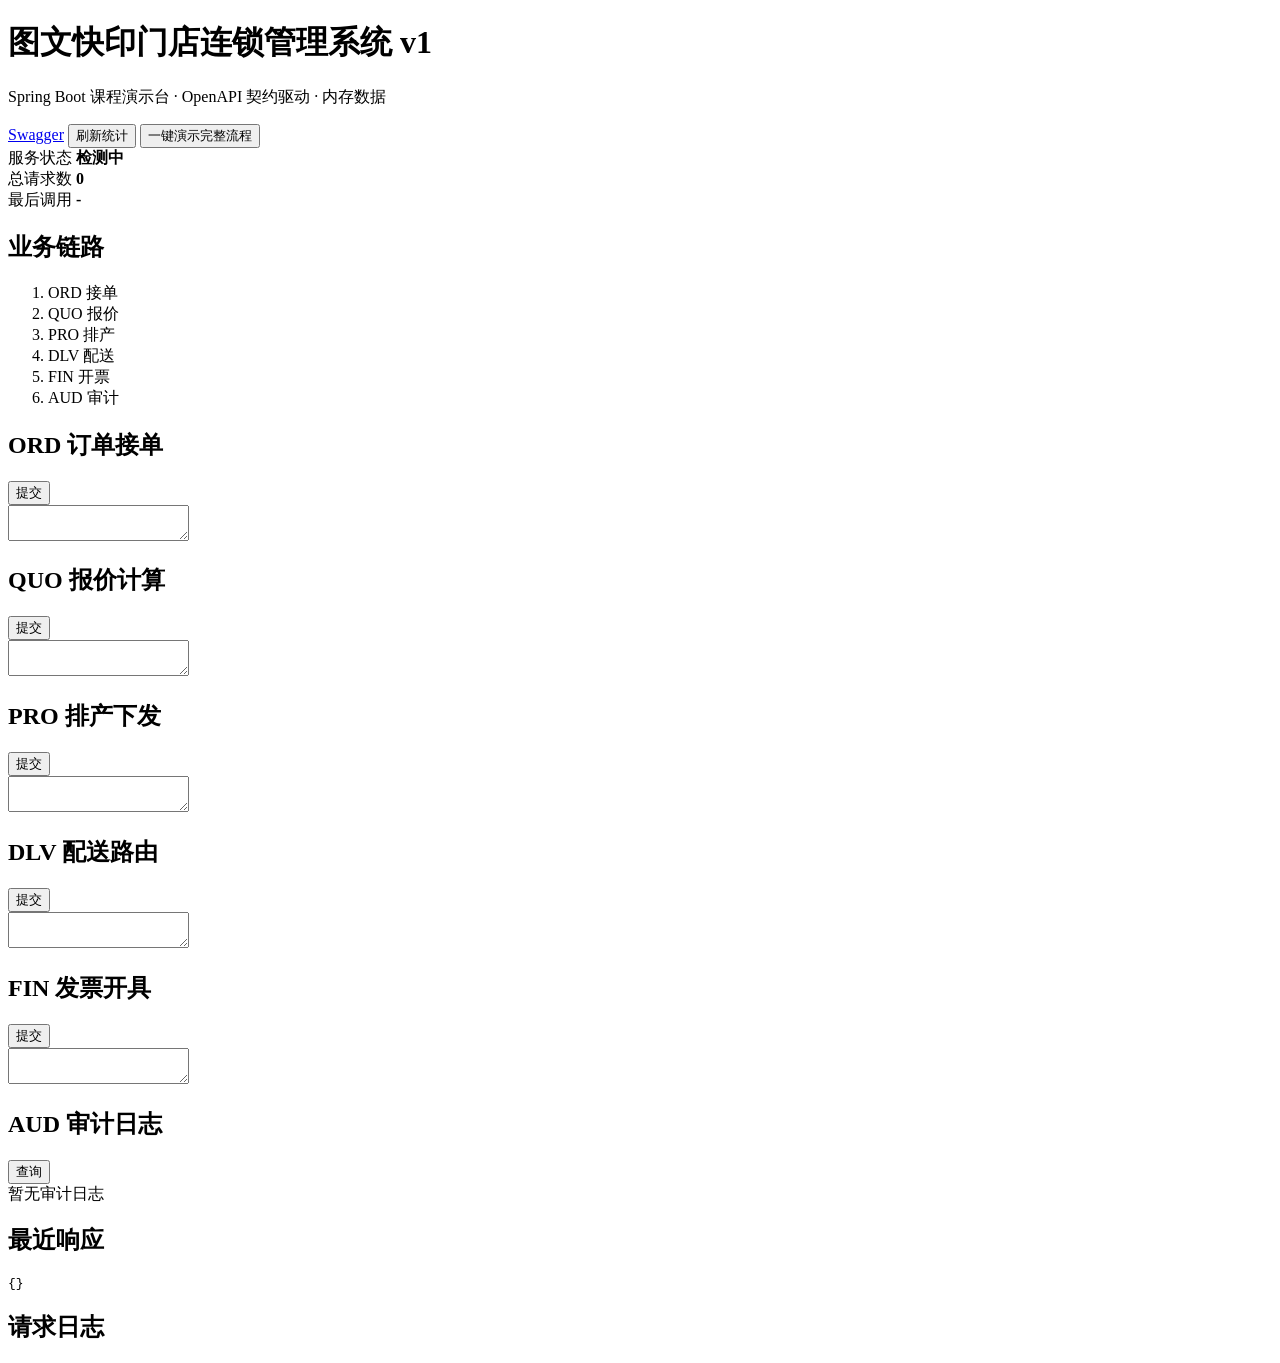
==== generated-code/printshop-v1/src/main/resources/static/index.html @ ec9a0c6f "Add v1 Spring Boot demo app" ====
<!doctype html>
<html lang="zh-CN">
  <head>
    <meta charset="utf-8" />
    <meta name="viewport" content="width=device-width, initial-scale=1" />
    <title>图文快印门店连锁管理系统 v1</title>
    <link rel="stylesheet" href="/styles.css" />
  </head>
  <body>
    <main class="app-shell">
      <header class="topbar">
        <div>
          <h1>图文快印门店连锁管理系统 v1</h1>
          <p>Spring Boot 课程演示台 · OpenAPI 契约驱动 · 内存数据</p>
        </div>
        <nav class="top-actions" aria-label="快捷入口">
          <a href="/swagger-ui/index.html" target="_blank" rel="noreferrer">Swagger</a>
          <button id="refreshStats" type="button">刷新统计</button>
          <button id="runWorkflow" class="primary" type="button">一键演示完整流程</button>
        </nav>
      </header>

      <section class="status-strip" aria-label="运行状态">
        <div>
          <span class="label">服务状态</span>
          <strong id="serviceStatus">检测中</strong>
        </div>
        <div>
          <span class="label">总请求数</span>
          <strong id="totalRequests">0</strong>
        </div>
        <div>
          <span class="label">最后调用</span>
          <strong id="lastRequestAt">-</strong>
        </div>
      </section>

      <section class="layout">
        <aside class="sidebar" aria-label="流程导航">
          <h2>业务链路</h2>
          <ol class="flow-list">
            <li>ORD 接单</li>
            <li>QUO 报价</li>
            <li>PRO 排产</li>
            <li>DLV 配送</li>
            <li>FIN 开票</li>
            <li>AUD 审计</li>
          </ol>
          <div class="module-grid" id="moduleCounts"></div>
        </aside>

        <section class="workbench" aria-label="接口操作区">
          <article class="panel" data-endpoint="/api/v1/orders" data-method="POST">
            <div class="panel-head">
              <h2>ORD 订单接单</h2>
              <button type="button" data-run="order">提交</button>
            </div>
            <textarea id="orderPayload" spellcheck="false"></textarea>
          </article>

          <article class="panel" data-endpoint="/api/v1/quotations/calculate" data-method="POST">
            <div class="panel-head">
              <h2>QUO 报价计算</h2>
              <button type="button" data-run="quotation">提交</button>
            </div>
            <textarea id="quotationPayload" spellcheck="false"></textarea>
          </article>

          <article class="panel" data-endpoint="/api/v1/productions/dispatch" data-method="POST">
            <div class="panel-head">
              <h2>PRO 排产下发</h2>
              <button type="button" data-run="production">提交</button>
            </div>
            <textarea id="productionPayload" spellcheck="false"></textarea>
          </article>

          <article class="panel" data-endpoint="/api/v1/deliveries/route" data-method="POST">
            <div class="panel-head">
              <h2>DLV 配送路由</h2>
              <button type="button" data-run="delivery">提交</button>
            </div>
            <textarea id="deliveryPayload" spellcheck="false"></textarea>
          </article>

          <article class="panel" data-endpoint="/api/v1/invoices/issue" data-method="POST">
            <div class="panel-head">
              <h2>FIN 发票开具</h2>
              <button type="button" data-run="invoice">提交</button>
            </div>
            <textarea id="invoicePayload" spellcheck="false"></textarea>
          </article>

          <article class="panel audit-panel">
            <div class="panel-head">
              <h2>AUD 审计日志</h2>
              <button type="button" data-run="audit">查询</button>
            </div>
            <div id="auditList" class="audit-list">暂无审计日志</div>
          </article>
        </section>

        <aside class="inspector" aria-label="响应与日志">
          <section>
            <h2>最近响应</h2>
            <pre id="latestResponse">{}</pre>
          </section>
          <section>
            <h2>请求日志</h2>
            <ul id="requestLog"></ul>
          </section>
        </aside>
      </section>
    </main>

    <script src="/app.js"></script>
  </body>
</html>
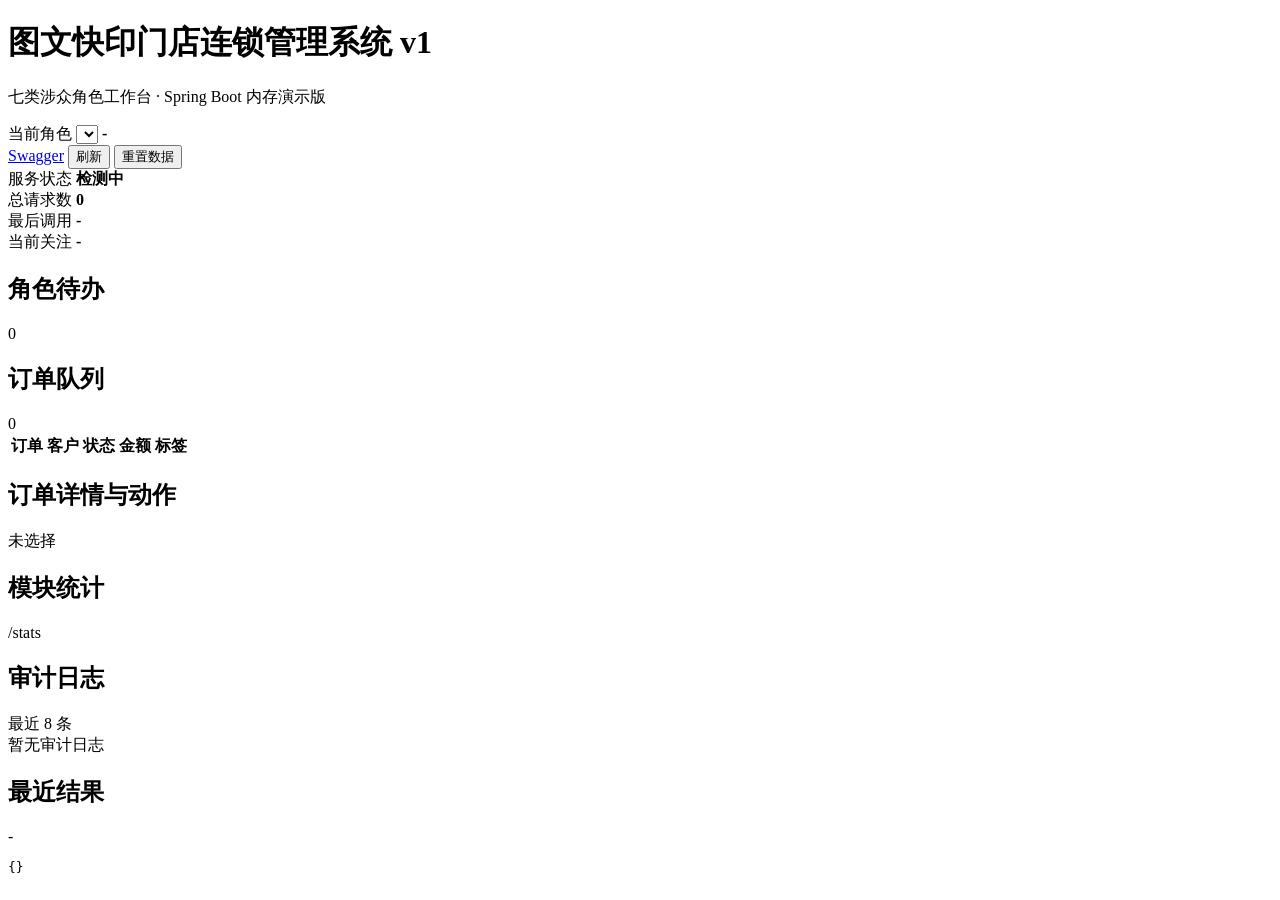
==== commit 6b673757: "Add role-based v1 workbench" ====
--- a/generated-code/printshop-v1/src/main/resources/static/index.html
+++ b/generated-code/printshop-v1/src/main/resources/static/index.html
@@ -9,14 +9,19 @@
   <body>
     <main class="app-shell">
       <header class="topbar">
-        <div>
+        <div class="brand">
           <h1>图文快印门店连锁管理系统 v1</h1>
-          <p>Spring Boot 课程演示台 · OpenAPI 契约驱动 · 内存数据</p>
+          <p>七类涉众角色工作台 · Spring Boot 内存演示版</p>
+        </div>
+        <div class="role-switcher">
+          <label for="roleSelect">当前角色</label>
+          <select id="roleSelect" aria-label="选择当前角色"></select>
+          <strong id="currentUser">-</strong>
         </div>
         <nav class="top-actions" aria-label="快捷入口">
           <a href="/swagger-ui/index.html" target="_blank" rel="noreferrer">Swagger</a>
-          <button id="refreshStats" type="button">刷新统计</button>
-          <button id="runWorkflow" class="primary" type="button">一键演示完整流程</button>
+          <button id="refreshWorkbench" type="button">刷新</button>
+          <button id="resetDemo" type="button">重置数据</button>
         </nav>
       </header>
 
@@ -33,80 +38,78 @@
           <span class="label">最后调用</span>
           <strong id="lastRequestAt">-</strong>
         </div>
+        <div>
+          <span class="label">当前关注</span>
+          <strong id="roleFocus">-</strong>
+        </div>
       </section>
 
+      <section class="metric-grid" id="metrics" aria-label="角色指标"></section>
+
       <section class="layout">
-        <aside class="sidebar" aria-label="流程导航">
-          <h2>业务链路</h2>
-          <ol class="flow-list">
-            <li>ORD 接单</li>
-            <li>QUO 报价</li>
-            <li>PRO 排产</li>
-            <li>DLV 配送</li>
-            <li>FIN 开票</li>
-            <li>AUD 审计</li>
-          </ol>
-          <div class="module-grid" id="moduleCounts"></div>
+        <aside class="sidebar" aria-label="角色待办">
+          <div class="section-head">
+            <h2>角色待办</h2>
+            <span id="taskCount">0</span>
+          </div>
+          <div id="taskList" class="task-list"></div>
         </aside>
 
-        <section class="workbench" aria-label="接口操作区">
-          <article class="panel" data-endpoint="/api/v1/orders" data-method="POST">
-            <div class="panel-head">
-              <h2>ORD 订单接单</h2>
-              <button type="button" data-run="order">提交</button>
+        <section class="workbench" aria-label="角色工作区">
+          <article class="panel order-panel">
+            <div class="section-head">
+              <h2>订单队列</h2>
+              <span id="orderCount">0</span>
             </div>
-            <textarea id="orderPayload" spellcheck="false"></textarea>
+            <div class="table-wrap">
+              <table>
+                <thead>
+                  <tr>
+                    <th>订单</th>
+                    <th>客户</th>
+                    <th>状态</th>
+                    <th>金额</th>
+                    <th>标签</th>
+                  </tr>
+                </thead>
+                <tbody id="orderRows"></tbody>
+              </table>
+            </div>
           </article>
 
-          <article class="panel" data-endpoint="/api/v1/quotations/calculate" data-method="POST">
-            <div class="panel-head">
-              <h2>QUO 报价计算</h2>
-              <button type="button" data-run="quotation">提交</button>
+          <article class="panel detail-panel">
+            <div class="section-head">
+              <h2>订单详情与动作</h2>
+              <span id="selectedOrder">未选择</span>
             </div>
-            <textarea id="quotationPayload" spellcheck="false"></textarea>
-          </article>
-
-          <article class="panel" data-endpoint="/api/v1/productions/dispatch" data-method="POST">
-            <div class="panel-head">
-              <h2>PRO 排产下发</h2>
-              <button type="button" data-run="production">提交</button>
-            </div>
-            <textarea id="productionPayload" spellcheck="false"></textarea>
-          </article>
-
-          <article class="panel" data-endpoint="/api/v1/deliveries/route" data-method="POST">
-            <div class="panel-head">
-              <h2>DLV 配送路由</h2>
-              <button type="button" data-run="delivery">提交</button>
-            </div>
-            <textarea id="deliveryPayload" spellcheck="false"></textarea>
-          </article>
-
-          <article class="panel" data-endpoint="/api/v1/invoices/issue" data-method="POST">
-            <div class="panel-head">
-              <h2>FIN 发票开具</h2>
-              <button type="button" data-run="invoice">提交</button>
-            </div>
-            <textarea id="invoicePayload" spellcheck="false"></textarea>
-          </article>
-
-          <article class="panel audit-panel">
-            <div class="panel-head">
-              <h2>AUD 审计日志</h2>
-              <button type="button" data-run="audit">查询</button>
-            </div>
-            <div id="auditList" class="audit-list">暂无审计日志</div>
+            <div id="orderDetail" class="detail-grid"></div>
+            <div class="action-bar" id="actionBar"></div>
           </article>
         </section>
 
-        <aside class="inspector" aria-label="响应与日志">
-          <section>
-            <h2>最近响应</h2>
+        <aside class="inspector" aria-label="审计与统计">
+          <section class="panel">
+            <div class="section-head">
+              <h2>模块统计</h2>
+              <span>/stats</span>
+            </div>
+            <div class="module-grid" id="moduleCounts"></div>
+          </section>
+
+          <section class="panel">
+            <div class="section-head">
+              <h2>审计日志</h2>
+              <span>最近 8 条</span>
+            </div>
+            <div id="auditList" class="audit-list">暂无审计日志</div>
+          </section>
+
+          <section class="panel">
+            <div class="section-head">
+              <h2>最近结果</h2>
+              <span id="lastMessage">-</span>
+            </div>
             <pre id="latestResponse">{}</pre>
-          </section>
-          <section>
-            <h2>请求日志</h2>
-            <ul id="requestLog"></ul>
           </section>
         </aside>
       </section>
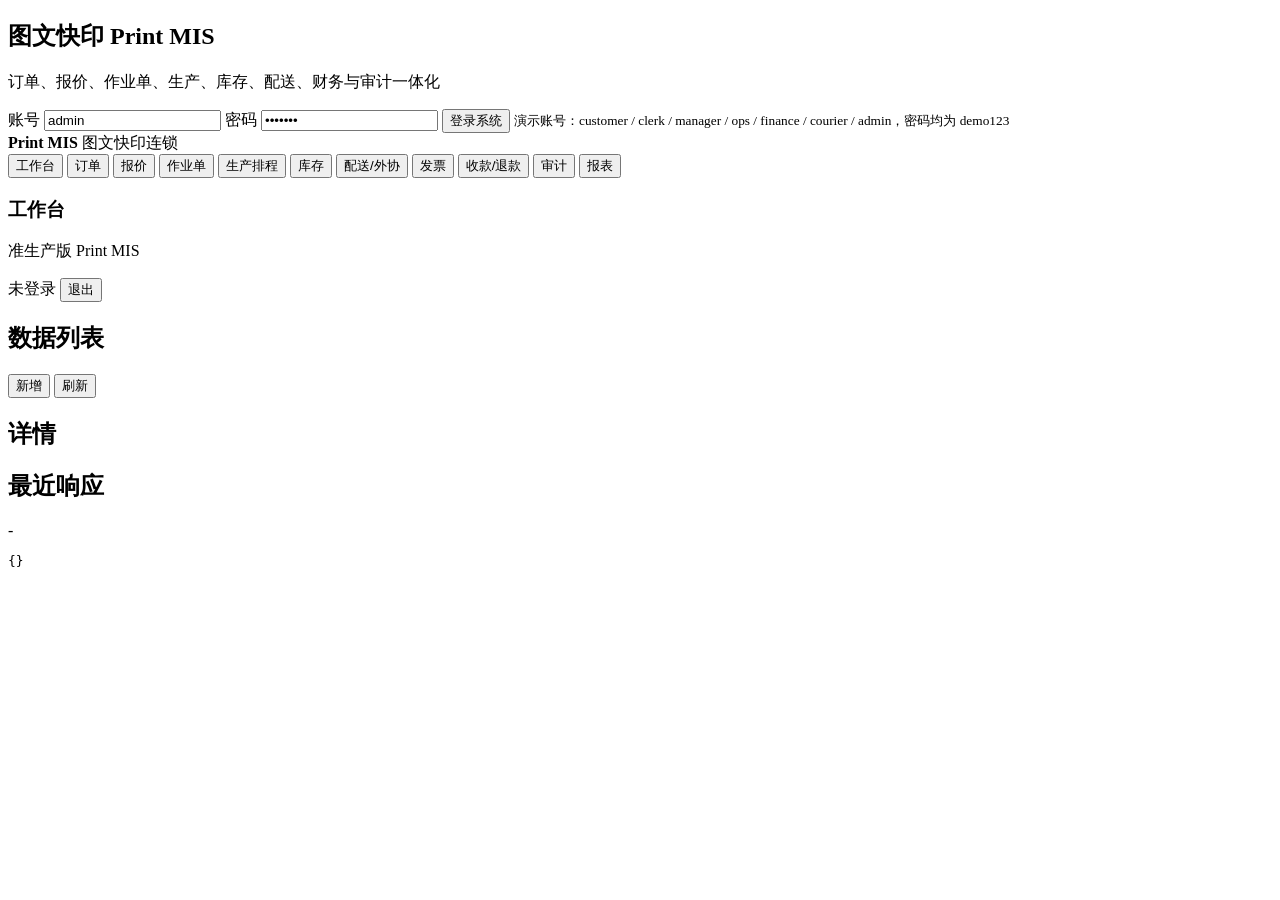
==== commit ea103b1a: "Rebuild v1 Print MIS application" ====
--- a/generated-code/printshop-v1/src/main/resources/static/index.html
+++ b/generated-code/printshop-v1/src/main/resources/static/index.html
@@ -3,115 +3,91 @@
   <head>
     <meta charset="utf-8" />
     <meta name="viewport" content="width=device-width, initial-scale=1" />
-    <title>图文快印门店连锁管理系统 v1</title>
+    <title>图文快印 Print MIS</title>
     <link rel="stylesheet" href="/styles.css" />
   </head>
   <body>
     <main class="app-shell">
-      <header class="topbar">
-        <div class="brand">
-          <h1>图文快印门店连锁管理系统 v1</h1>
-          <p>七类涉众角色工作台 · Spring Boot 内存演示版</p>
-        </div>
-        <div class="role-switcher">
-          <label for="roleSelect">当前角色</label>
-          <select id="roleSelect" aria-label="选择当前角色"></select>
-          <strong id="currentUser">-</strong>
-        </div>
-        <nav class="top-actions" aria-label="快捷入口">
-          <a href="/swagger-ui/index.html" target="_blank" rel="noreferrer">Swagger</a>
-          <button id="refreshWorkbench" type="button">刷新</button>
-          <button id="resetDemo" type="button">重置数据</button>
-        </nav>
-      </header>
-
-      <section class="status-strip" aria-label="运行状态">
-        <div>
-          <span class="label">服务状态</span>
-          <strong id="serviceStatus">检测中</strong>
-        </div>
-        <div>
-          <span class="label">总请求数</span>
-          <strong id="totalRequests">0</strong>
-        </div>
-        <div>
-          <span class="label">最后调用</span>
-          <strong id="lastRequestAt">-</strong>
-        </div>
-        <div>
-          <span class="label">当前关注</span>
-          <strong id="roleFocus">-</strong>
-        </div>
+      <section id="loginView" class="login-view">
+        <form id="loginForm" class="login-card">
+          <h1>图文快印 Print MIS</h1>
+          <p>订单、报价、作业单、生产、库存、配送、财务与审计一体化</p>
+          <label>
+            账号
+            <input id="username" value="admin" autocomplete="username" />
+          </label>
+          <label>
+            密码
+            <input id="password" value="demo123" type="password" autocomplete="current-password" />
+          </label>
+          <button type="submit">登录系统</button>
+          <small>演示账号：customer / clerk / manager / ops / finance / courier / admin，密码均为 demo123</small>
+        </form>
       </section>
 
-      <section class="metric-grid" id="metrics" aria-label="角色指标"></section>
-
-      <section class="layout">
-        <aside class="sidebar" aria-label="角色待办">
-          <div class="section-head">
-            <h2>角色待办</h2>
-            <span id="taskCount">0</span>
+      <section id="appView" class="main-view hidden">
+        <aside class="nav">
+          <div class="brand">
+            <strong>Print MIS</strong>
+            <span>图文快印连锁</span>
           </div>
-          <div id="taskList" class="task-list"></div>
+          <button data-module="dashboard" class="active">工作台</button>
+          <button data-module="orders">订单</button>
+          <button data-module="quotations">报价</button>
+          <button data-module="jobTickets">作业单</button>
+          <button data-module="productionTasks">生产排程</button>
+          <button data-module="inventoryItems">库存</button>
+          <button data-module="deliveryTasks">配送/外协</button>
+          <button data-module="invoices">发票</button>
+          <button data-module="payments">收款/退款</button>
+          <button data-module="audits">审计</button>
+          <button data-module="reports">报表</button>
         </aside>
 
-        <section class="workbench" aria-label="角色工作区">
-          <article class="panel order-panel">
-            <div class="section-head">
-              <h2>订单队列</h2>
-              <span id="orderCount">0</span>
+        <section class="content">
+          <header class="topbar">
+            <div>
+              <h1 id="pageTitle">工作台</h1>
+              <p id="pageSubTitle">准生产版 Print MIS</p>
             </div>
-            <div class="table-wrap">
-              <table>
-                <thead>
-                  <tr>
-                    <th>订单</th>
-                    <th>客户</th>
-                    <th>状态</th>
-                    <th>金额</th>
-                    <th>标签</th>
-                  </tr>
-                </thead>
-                <tbody id="orderRows"></tbody>
-              </table>
+            <div class="user-box">
+              <span id="currentUser">未登录</span>
+              <button id="logoutBtn" type="button">退出</button>
             </div>
-          </article>
+          </header>
 
-          <article class="panel detail-panel">
-            <div class="section-head">
-              <h2>订单详情与动作</h2>
-              <span id="selectedOrder">未选择</span>
-            </div>
-            <div id="orderDetail" class="detail-grid"></div>
-            <div class="action-bar" id="actionBar"></div>
-          </article>
-        </section>
+          <section id="metrics" class="metrics"></section>
 
-        <aside class="inspector" aria-label="审计与统计">
-          <section class="panel">
-            <div class="section-head">
-              <h2>模块统计</h2>
-              <span>/stats</span>
-            </div>
-            <div class="module-grid" id="moduleCounts"></div>
+          <section class="workspace">
+            <article class="panel table-panel">
+              <div class="panel-head">
+                <h2 id="tableTitle">数据列表</h2>
+                <div class="actions">
+                  <button id="newBtn" type="button">新增</button>
+                  <button id="refreshBtn" type="button">刷新</button>
+                </div>
+              </div>
+              <div id="tableWrap" class="table-wrap"></div>
+            </article>
+
+            <article class="panel detail-panel">
+              <div class="panel-head">
+                <h2 id="detailTitle">详情</h2>
+                <div id="recordActions" class="actions"></div>
+              </div>
+              <form id="recordForm" class="record-form"></form>
+              <section id="timeline" class="timeline"></section>
+            </article>
           </section>
 
-          <section class="panel">
-            <div class="section-head">
-              <h2>审计日志</h2>
-              <span>最近 8 条</span>
-            </div>
-            <div id="auditList" class="audit-list">暂无审计日志</div>
-          </section>
-
-          <section class="panel">
-            <div class="section-head">
-              <h2>最近结果</h2>
+          <section class="panel response-panel">
+            <div class="panel-head">
+              <h2>最近响应</h2>
               <span id="lastMessage">-</span>
             </div>
-            <pre id="latestResponse">{}</pre>
+            <pre id="responseBox">{}</pre>
           </section>
-        </aside>
+        </section>
       </section>
     </main>
 
